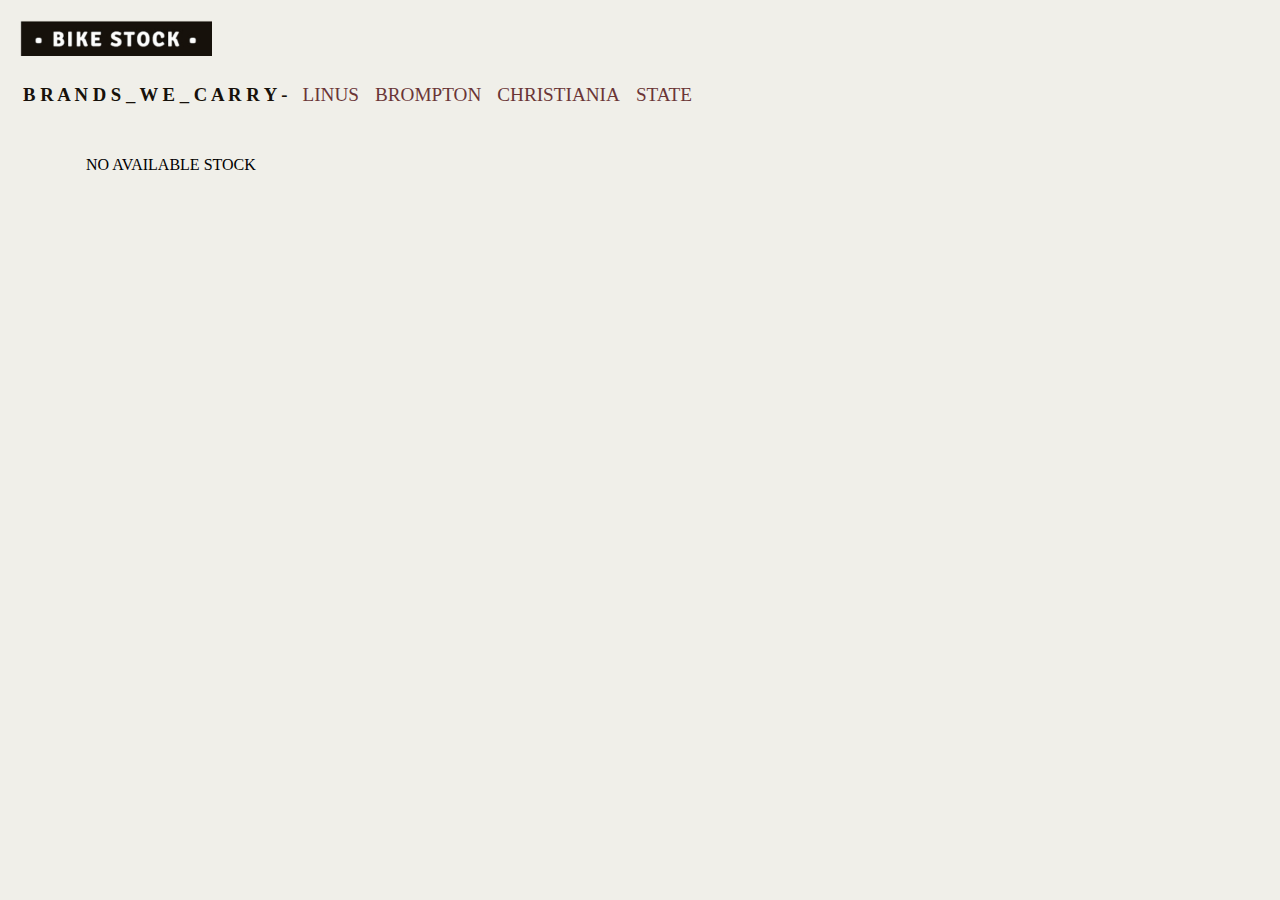
==== brompton.html @ e1e6c133 "all done" ====
<!DOCTYPE html>
<html lang="en">
  <head>
    <meta charset="UTF-8" />
    <meta http-equiv="X-UA-Compatible" content="IE=edge" />
    <meta name="viewport" content="width=device-width, initial-scale=1.0" />
    <title>Bikes</title>
    <link rel="stylesheet" href="style.css" />
  </head>
  <body>
    <header>
      <img id="logo" src="images/logo.png" alt="logo" />
      <div class="navigation">
        <h3>B R A N D S _ W E _ C A R R Y -</h3>
        <nav>
          <ul>
            <li class="nav"><a href="linus.html">LINUS</a></li>
            <li class="nav"><a href="brompton.html">BROMPTON</a></li>
            <li class="nav"><a href="christinia.html">CHRISTIANIA</a></li>
            <li class="nav"><a href="state.html">STATE</a></li>
          </ul>
        </nav>
      </div>
    </header>
    <main>
      <!-- <template id="myTemplate">
        <article class="container">
          <img class="bikeimages" src="images/warhawk.png" alt="bike1" />

          <h3 id="brand">STATE</h3>
          <p id="name">W A R H A W K</p>
          <div class="box">
            <h4>Price:<span class="price">$579</span></h4>
            <h4>Colours: <span class="color">N/A</span></h4>
            <h4>In Stock: <span class="stock">Limited Stock</span></h4>
            <h2>FULL SPECS</h2>
          </div>
        </article>
      </template> -->
      <p>NO AVAILABLE STOCK</p>
    </main>
    <script src="main.js"></script>
  </body>
</html>
---- style.css ----
:root {
  --bg-clr: #f0efe9ff;
  --nav-clr: #6a3536ff;
  --h3-clr: #17110aff;
  --container-clr: #ffffffff;
  --h4-clr: #858585ff;
  --box-clr: #f5f5f3ff;
}

html {
  display: block;
}
* {
  /* margin: 5px; */

  padding: 3px;
}
.navigation {
  display: flex;
  justify-content: left;
}
body {
  background-color: var(--bg-clr);
}
#logo {
  display: block;
  max-width: 15vw;
  height: 100;
}
nav ul li {
  display: inline;
}
nav ul {
  text-align: right;
}
nav ul li a {
  color: var(--nav-clr);
  font-size: larger;
  text-decoration: none;
}
main {
  display: grid;
  grid-template-columns: repeat(auto-fill, minmax(350px, 100px));
  grid-gap: 2rem;
  justify-content: center;
}

.bikeimages {
  max-width: 100%;
  height: auto;
}
#name {
  border-bottom: 1px solid black;
}
.box {
  border: 1px solid var(--box-clr);
}
h3 {
  color: var(--h3-clr);
}
h4 {
  color: var(--h4-clr);
  border-bottom: 1px solid var(--box-clr);
}
h2 {
  border: 1px solid var(--nav-clr);
  color: var(--nav-clr);
  width: fit-content;
  font-size: large;
}

.container {
  background-color: var(--container-clr);
}
/* mobile view */
@media screen and (max-width: 515px) {
  #logo {
    display: block;
    max-width: 30vw;
    height: auto;
  }
  .navigation {
    display: grid;
    grid-template-columns: 1fr;
    font-size: small;
  }
  nav ul {
    text-align: left;
    padding: 0%;
    margin: 0%;
  }
  .bikeimages {
    display: block;
    max-width: 70vw;
    height: 100;
  }
}
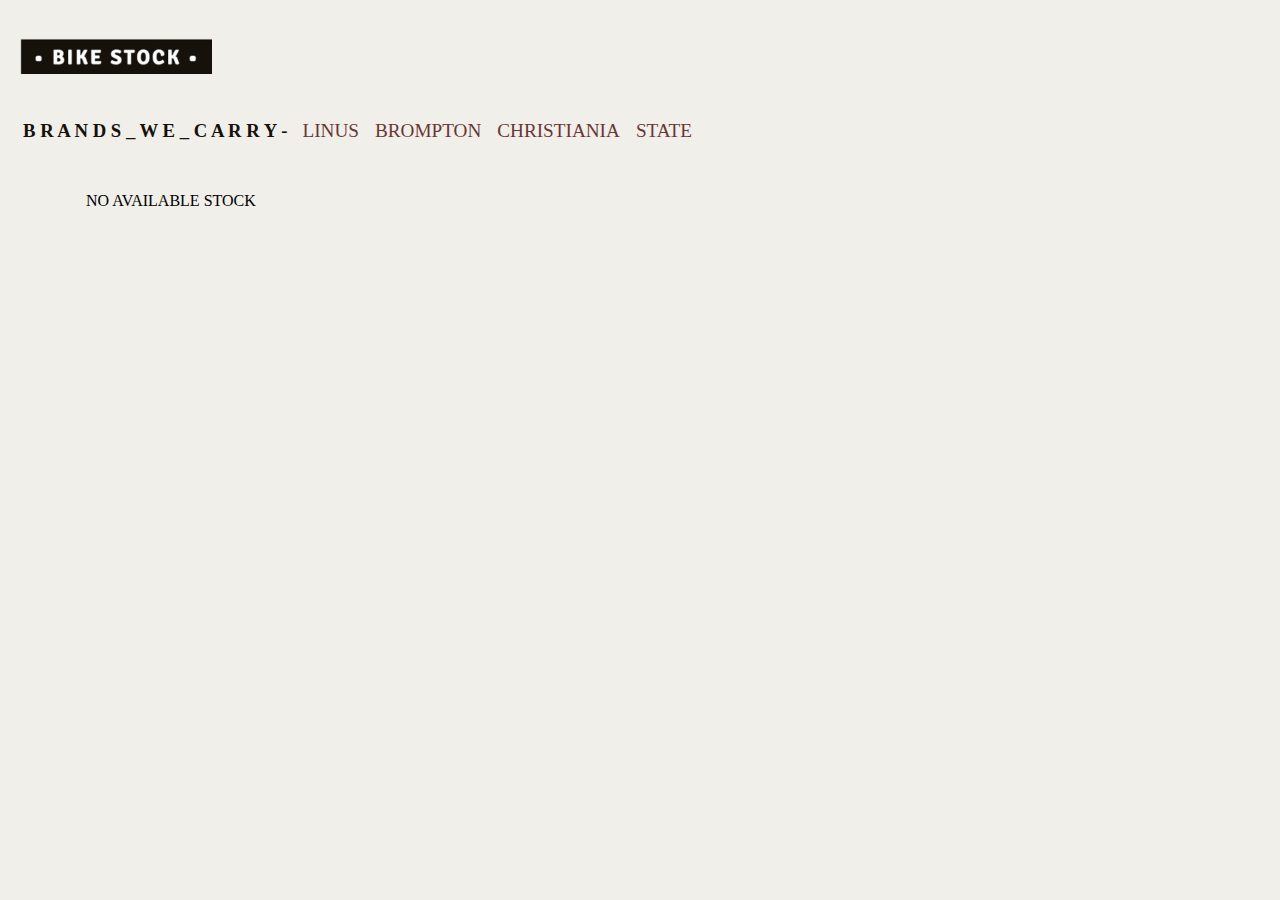
==== commit a277e47b: "link logo" ====
--- a/brompton.html
+++ b/brompton.html
@@ -9,7 +9,9 @@
   </head>
   <body>
     <header>
-      <img id="logo" src="images/logo.png" alt="logo" />
+      <a href="index.html"
+        ><img id="logo" src="images/logo.png" alt="logo"
+      /></a>
       <div class="navigation">
         <h3>B R A N D S _ W E _ C A R R Y -</h3>
         <nav>
